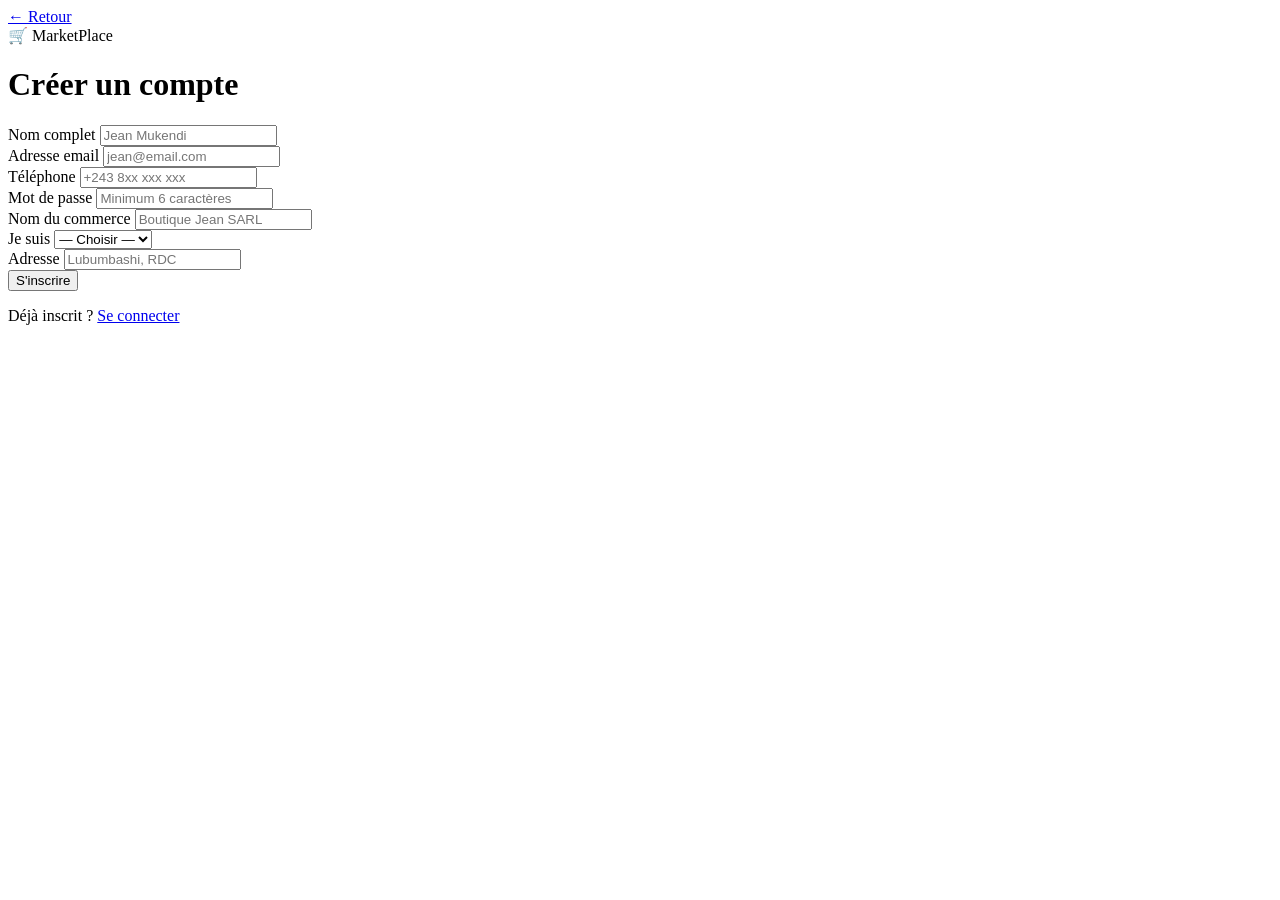
==== frontend/register.html @ 08305519 "Implémenter le système d'"'"'authentification et le tableau de bord administrateur Co-authored-by: e" ====
<!DOCTYPE html>
<html lang="fr">
<head>
  <meta charset="UTF-8">
  <meta name="viewport" content="width=device-width, initial-scale=1.0, maximum-scale=5.0">
  <meta name="theme-color" content="#0d9488">
  <link rel="manifest" href="/manifest.json">
  <link rel="icon" href="/icon.svg" type="image/svg+xml">
  <title>Inscription — MarketPlace</title>
  <link rel="stylesheet" href="/css/style.css">
</head>
<body>
  <header class="app-header">
    <a href="/" class="back-link">← Retour</a>
    <div class="logo">🛒 MarketPlace</div>
  </header>

  <main class="container">
    <h1 class="page-title">Créer un compte</h1>

    <form id="register-form" class="form-card" novalidate>
      <div class="field">
        <label for="full_name">Nom complet</label>
        <input type="text" id="full_name" name="full_name" required placeholder="Jean Mukendi">
      </div>

      <div class="field">
        <label for="email">Adresse email</label>
        <input type="email" id="email" name="email" required placeholder="jean@email.com">
      </div>

      <div class="field">
        <label for="phone">Téléphone</label>
        <input type="tel" id="phone" name="phone" required placeholder="+243 8xx xxx xxx">
      </div>

      <div class="field">
        <label for="password">Mot de passe</label>
        <input type="password" id="password" name="password" required minlength="6" placeholder="Minimum 6 caractères">
      </div>

      <div class="field">
        <label for="business_name">Nom du commerce</label>
        <input type="text" id="business_name" name="business_name" required placeholder="Boutique Jean SARL">
      </div>

      <div class="field">
        <label for="user_type">Je suis</label>
        <select id="user_type" name="user_type" required>
          <option value="">— Choisir —</option>
          <option value="seller">Vendeur</option>
          <option value="buyer">Acheteur</option>
        </select>
      </div>

      <div class="field">
        <label for="address">Adresse</label>
        <input type="text" id="address" name="address" required placeholder="Lubumbashi, RDC">
      </div>

      <button type="submit" class="btn-primary">S'inscrire</button>
      <p id="form-msg" class="form-msg"></p>
    </form>

    <p class="form-link">Déjà inscrit ? <a href="/login.html">Se connecter</a></p>
  </main>

  <script src="/js/app.js"></script>
</body>
</html>
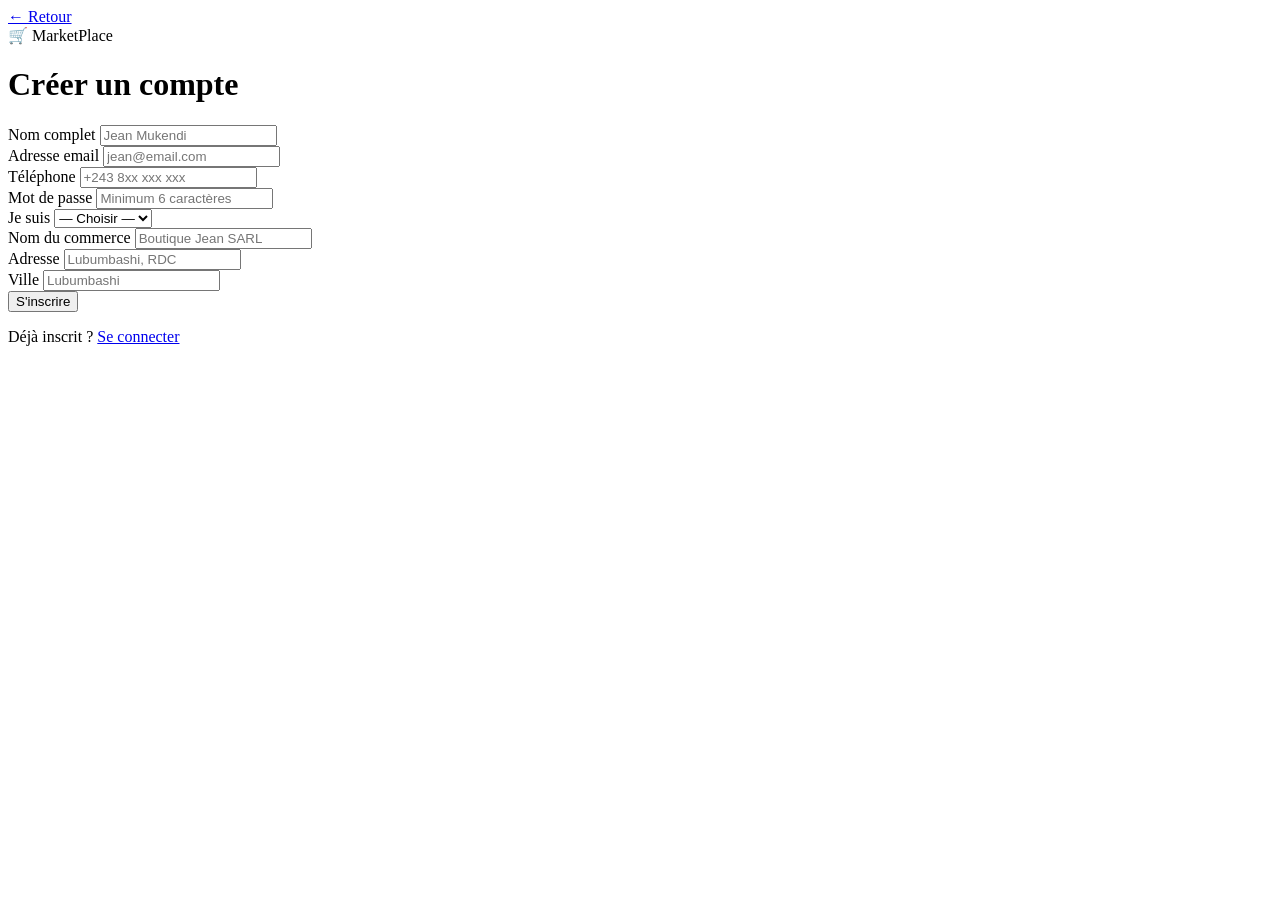
==== commit 0c03b33c: "Implémenter les profils utilisateurs et sécuriser l'"'"'inscription Co-authored-by: eugmugha <157085" ====
--- a/frontend/register.html
+++ b/frontend/register.html
@@ -40,11 +40,6 @@
       </div>
 
       <div class="field">
-        <label for="business_name">Nom du commerce</label>
-        <input type="text" id="business_name" name="business_name" required placeholder="Boutique Jean SARL">
-      </div>
-
-      <div class="field">
         <label for="user_type">Je suis</label>
         <select id="user_type" name="user_type" required>
           <option value="">— Choisir —</option>
@@ -54,8 +49,46 @@
       </div>
 
       <div class="field">
+        <label for="business_name">Nom du commerce</label>
+        <input type="text" id="business_name" name="business_name" required placeholder="Boutique Jean SARL">
+      </div>
+
+      <div class="field">
         <label for="address">Adresse</label>
         <input type="text" id="address" name="address" required placeholder="Lubumbashi, RDC">
+      </div>
+
+      <div class="field">
+        <label for="city">Ville</label>
+        <input type="text" id="city" name="city" placeholder="Lubumbashi">
+      </div>
+
+      <!-- Seller-specific fields -->
+      <div id="seller-fields" style="display:none">
+        <div class="field">
+          <label for="category">Catégorie de commerce</label>
+          <select id="category" name="category">
+            <option value="">— Choisir —</option>
+            <option value="Électronique">Électronique</option>
+            <option value="Mode & Vêtements">Mode & Vêtements</option>
+            <option value="Alimentation">Alimentation</option>
+            <option value="Maison & Jardin">Maison & Jardin</option>
+            <option value="Santé & Beauté">Santé & Beauté</option>
+            <option value="Autres">Autres</option>
+          </select>
+        </div>
+        <div class="field">
+          <label for="business_description">Description du commerce</label>
+          <textarea id="business_description" name="business_description" rows="3" placeholder="Décrivez votre commerce..."></textarea>
+        </div>
+      </div>
+
+      <!-- Buyer-specific fields -->
+      <div id="buyer-fields" style="display:none">
+        <div class="field">
+          <label for="delivery_address">Adresse de livraison</label>
+          <input type="text" id="delivery_address" name="delivery_address" placeholder="Adresse de livraison par défaut">
+        </div>
       </div>
 
       <button type="submit" class="btn-primary">S'inscrire</button>
